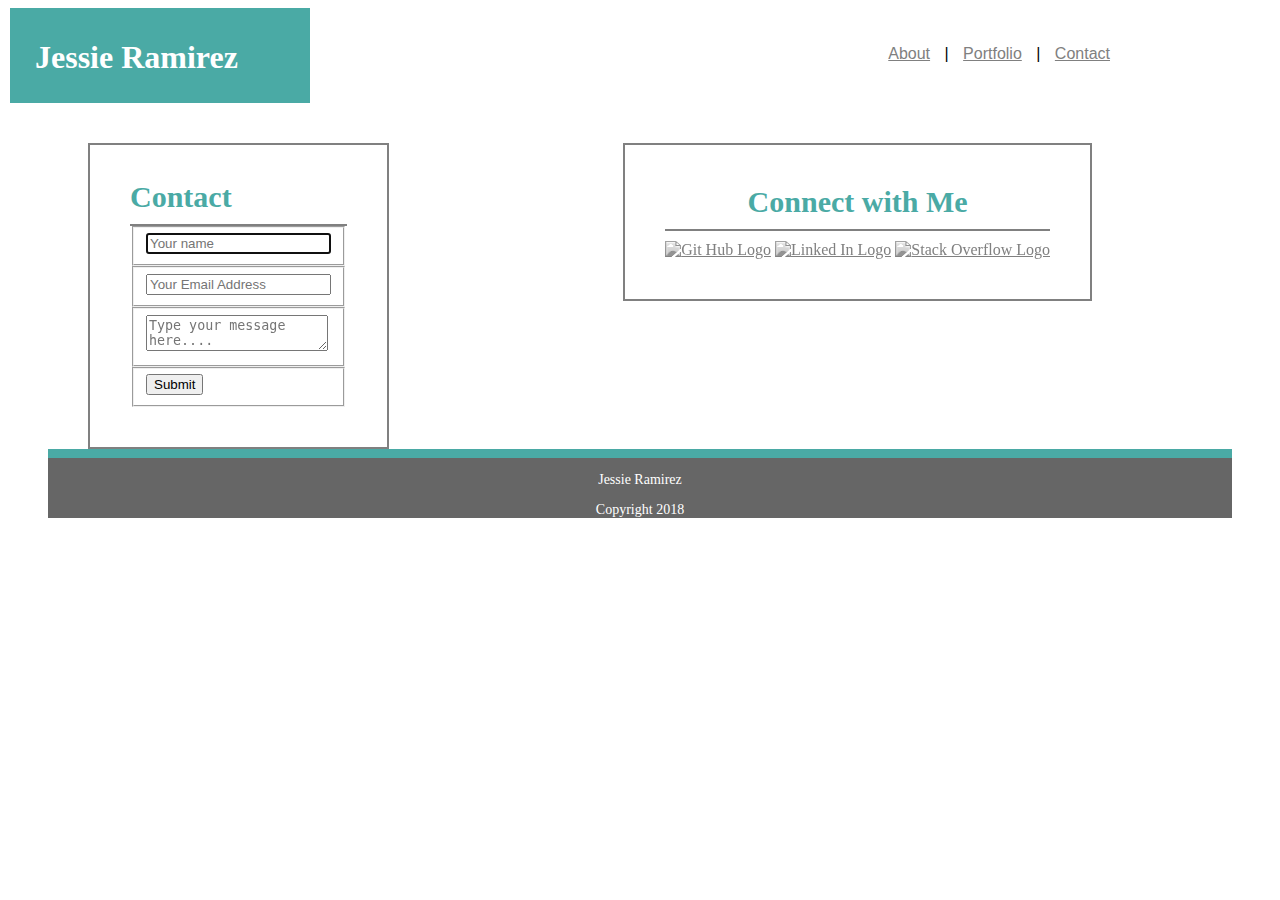
==== contact.html @ dfbb6bd1 "Added HTML to Portfolio and Contacts. Clean up index.html" ====
<!-- Activity 1: Basic HTML Bio -->
<!DOCTYPE html>
<html lang="en-us">

<!-- Unseen Content -->
<head>
  <meta charset="UTF-8">
  <title>Contact (Assignment #1)</title>
  <link rel="stylesheet" type="text/css" href="css/style.css">
</head>

<body>

<!-- Site Header -->
<header>
<div id="title">
  <h1>Jessie Ramirez</h1>
</div>

<!-- Navigation Bar -->
<nav>
<a href="index.html"> About</a>  |
<a href="portfolio.html"> Portfolio</a> |
<a href="contact.html"> Contact</a> 
</div>
</header>

</nav>
<section id="container">
<section id="border">
  <!-- Side Bar -->
<aside>
    <h3>Connect with Me</h3>
    <a href="#"><img class="social-media" src="/Users/jessiebonr/Basic-Portfolio/images/githublogo.png" alt="Git Hub Logo"></a>
    <a href="#"><img class="social-media" src="/Users/jessiebonr/Basic-Portfolio/images/linkedinlogo.png" alt="Linked In Logo"></a>
    <a href="#"><img class="social-media" src="/Users/jessiebonr/Basic-Portfolio/images/overflowlogo.png" alt ="Stack Overflow Logo"></a>
</aside>
    

<!-- Contact Form-->
<div class="container">  

    <h2> Contact </h2>
        <form id="contact" action="" method="post">
  
          <fieldset>
            <input placeholder="Your name" type="text" tabindex="1" required autofocus>
          </fieldset>
          <fieldset>
            <input placeholder="Your Email Address" type="email" tabindex="2" required>
          </fieldset>
          <fieldset>
            <textarea placeholder="Type your message here...." tabindex="5" required></textarea>
          </fieldset>
          <fieldset>
            <button name="submit" type="submit" id="contact-submit" data-submit="...Sending">Submit</button>
          </fieldset>
         
        </form>
      </div>












<footer>
 <p class="footer">Jessie Ramirez</p>
 <p class="footer">Copyright 2018</p>
  
</footer>


</body>
</html>
---- css/style.css ----
/* Header CSS */

#title {
  background-color: #4aaaa5;
  color: white;
  font-family: Georgia, 'Times New Roman', Times, serif;
  padding: 10px 25px 40px 25px;
  margin: 0px 0px 0px 0px;
  width: 250px;
  height: 45px;
  border: none;
  left: -150px;
  position: auto;
  overflow: visible;
  margin-top: auto;
  margin-bottom: auto;
}

header{
  width: 960px;
  font-family: Arial, Helvetica, sans-serif;
  margin: auto;
  position: relative;
}


nav{
  position: absolute;
	right: 0px;
  bottom: 0px;
  border: none;
  padding-bottom: 40px;
}


/* Body CSS */
#container{
  background-image: url(circles-light.png);
  padding: 40px;
}

/* Sidebar CSS */
aside{
  background-color: #ffffff;
  width: 270px;
  float: right;
  text-align: center;
}

/* Section Titles CSS */
h2, h3 {
  background-color: white;
  color: #4aaaa5;
  font-family: Georgia, 'Times New Roman', Times, serif;
  margin-bottom: 0px;
  border-bottom: solid 2px grey;
  padding: 10px 0px 10px 0px;
  font-size: 30px;
}

/* Contact Links CSS */
.social-media{
    width: 60px;
    margin: 10px -10px -10px -10px;
    height: auto;
}

aside, div {
  background-color: white;
  border: 2px solid gray;
  overflow: hidden;
  position: relative;
  width: fit-content;
  padding: 0px 40px 40px 40px;
  margin: 0px 140px 0px 40px;
} 

img {
  -webkit-filter: grayscale(1);
}

img:hover {
  -webkit-filter: none;
  transform: scale(1.2) rotate(720deg);
}


/* About Me CSS */
#bio-image{
  width: 200px;
  float: left;
  margin: 10px;
  -webkit-filter: none;
  transform: none;
}

#about-me{
  width: 650px;
  align: justify;
  line-height: 2;
  text-indent: 50px;
  overflow: visible;
  position: relative;
  padding-left: 25px;
  padding-top: 30px
  font-size: 16px;
}

/* Footer CSS */

.footer{
  text-align: center;
  font-size: 14px;
}
footer{
	background-color: #666666;
	border-top: 9px solid #4aaaa5;
  color: white;
  text-emphasis: none;
  font-family: Georgia, 'Times New Roman', Times, serif;
  text-align: center
}

/* Links CSS */
a{
  border: none;
  padding-right: 10px;
  padding-left: 10px;
  color: grey;
}
a:visited{
  color: #4aaaa5;
}
a:active{
  color: #4aaaa5;
}
a:hover{
  color: grey;
}
p {
  text-align: justify;
  text-align-last: auto;
}

/* Contact Form CSS */



/* Portfolio CSS */
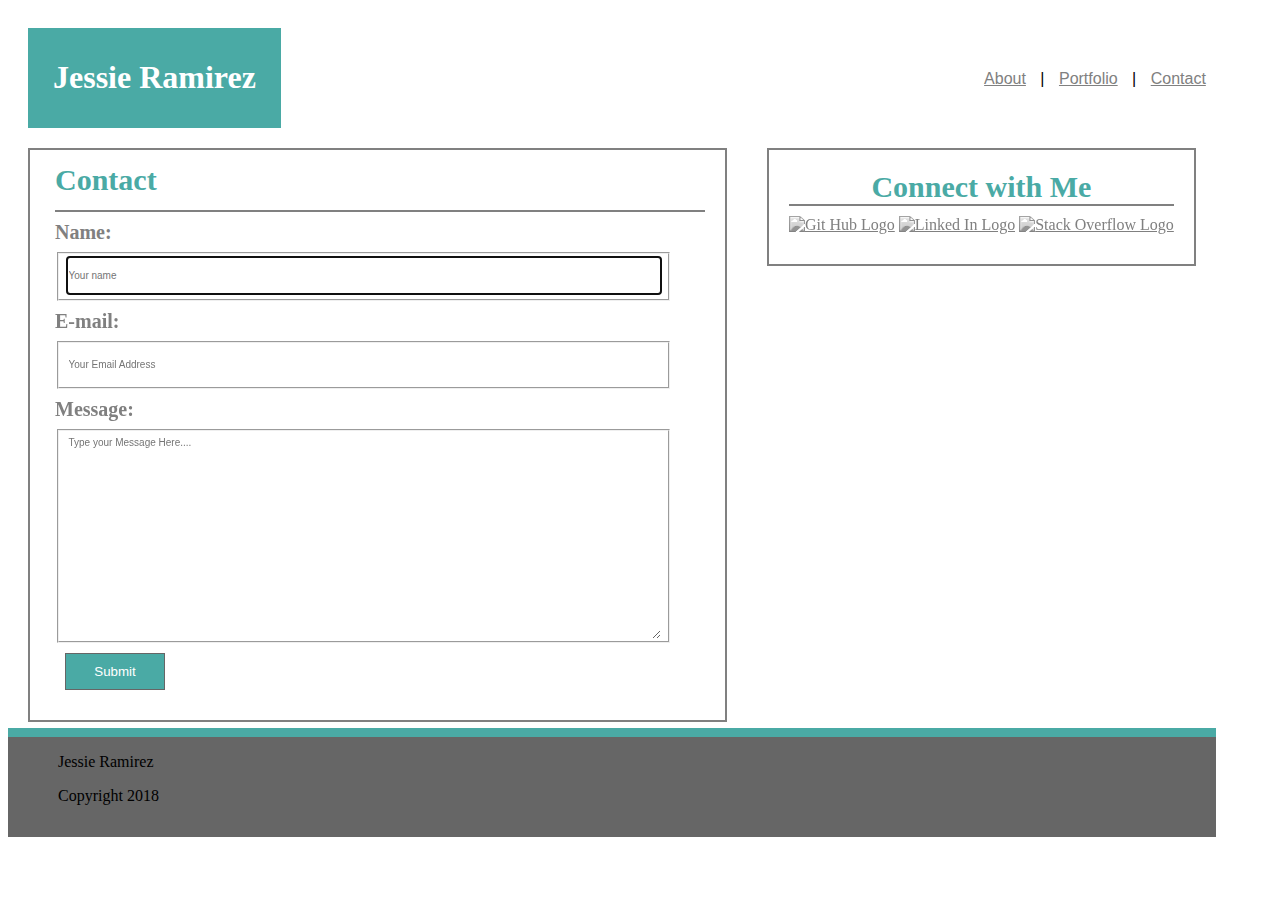
==== commit e3789306: "Rough Draft, Completed all pages" ====
--- a/contact.html
+++ b/contact.html
@@ -1,16 +1,16 @@
+
+
 <!-- Activity 1: Basic HTML Bio -->
 <!DOCTYPE html>
 <html lang="en-us">
-
-<!-- Unseen Content -->
 <head>
   <meta charset="UTF-8">
-  <title>Contact (Assignment #1)</title>
+  <title>Assignment #1</title>
   <link rel="stylesheet" type="text/css" href="css/style.css">
 </head>
 
 <body>
-
+<section class="container">
 <!-- Site Header -->
 <header>
 <div id="title">
@@ -26,38 +26,55 @@
 </header>
 
 </nav>
-<section id="container">
-<section id="border">
+
+<!-- Section 1: Bio -->
+<section class="background">
+<div class="tables" id="about-me">
+<h2>Contact</h2>
+
+<form id="contact" action="" method="post">
+<h5>Name:</h5>
+<fieldset>
+<input placeholder="Your name" type="text" required autofocus>
+</fieldset>
+<h5>E-mail:</h5>
+<fieldset>
+<input placeholder="Your Email Address" type="email" required>
+</fieldset>
+<h5>Message:</h5>
+<fieldset id="message">
+<textarea placeholder="Type your Message Here...." required></textarea>
+</fieldset>
+</form>  
+<button type="button">Submit</button>
+
+
+
+
+
+</div>
+</div>
+
   <!-- Side Bar -->
-<aside>
+<aside class="tables">
     <h3>Connect with Me</h3>
     <a href="#"><img class="social-media" src="/Users/jessiebonr/Basic-Portfolio/images/githublogo.png" alt="Git Hub Logo"></a>
     <a href="#"><img class="social-media" src="/Users/jessiebonr/Basic-Portfolio/images/linkedinlogo.png" alt="Linked In Logo"></a>
     <a href="#"><img class="social-media" src="/Users/jessiebonr/Basic-Portfolio/images/overflowlogo.png" alt ="Stack Overflow Logo"></a>
 </aside>
-    
+</section>
 
-<!-- Contact Form-->
-<div class="container">  
 
-    <h2> Contact </h2>
-        <form id="contact" action="" method="post">
+<!-- Footer  -->
+<footer>
+ <p class="footer">Jessie Ramirez</p>
+ <p class="footer">Copyright 2018</p>
   
-          <fieldset>
-            <input placeholder="Your name" type="text" tabindex="1" required autofocus>
-          </fieldset>
-          <fieldset>
-            <input placeholder="Your Email Address" type="email" tabindex="2" required>
-          </fieldset>
-          <fieldset>
-            <textarea placeholder="Type your message here...." tabindex="5" required></textarea>
-          </fieldset>
-          <fieldset>
-            <button name="submit" type="submit" id="contact-submit" data-submit="...Sending">Submit</button>
-          </fieldset>
-         
-        </form>
-      </div>
+</footer>
+
+
+</body>
+</html>  
 
 
 
@@ -67,15 +84,3 @@
 
 
 
-
-
-
-<footer>
- <p class="footer">Jessie Ramirez</p>
- <p class="footer">Copyright 2018</p>
-  
-</footer>
-
-
-</body>
-</html>--- a/css/style.css
+++ b/css/style.css
@@ -1,125 +1,88 @@
 /* Header CSS */
-
-#title {
+#title{
   background-color: #4aaaa5;
   color: white;
   font-family: Georgia, 'Times New Roman', Times, serif;
-  padding: 10px 25px 40px 25px;
-  margin: 0px 0px 0px 0px;
-  width: 250px;
-  height: 45px;
-  border: none;
-  left: -150px;
-  position: auto;
-  overflow: visible;
-  margin-top: auto;
+  padding: 10px 25px 10px 25px;
   margin-bottom: auto;
 }
 
 header{
-  width: 960px;
   font-family: Arial, Helvetica, sans-serif;
-  margin: auto;
   position: relative;
 }
-
 
 nav{
   position: absolute;
-	right: 0px;
+  right: 0px;
   bottom: 0px;
   border: none;
   padding-bottom: 40px;
 }
 
 
+
 /* Body CSS */
-#container{
+.background{
   background-image: url(circles-light.png);
-  padding: 40px;
-}
-
-/* Sidebar CSS */
+  height: 600px;
+  width: 100%;
+  position: relative;
+}
+.container{
+  position: absolute;
+}
+
+
+
+/*SideNav and Tables CSS*/
 aside{
-  background-color: #ffffff;
-  width: 270px;
-  float: right;
+  width: 33.3%;
+  float: left;
   text-align: center;
-}
-
-/* Section Titles CSS */
+  margin: 10px;
+}
+
+aside, .tables{
+  border: 2px solid gray;  
+} 
+
+div, .tables{
+  background-color: white;
+  width: fit-content;
+  padding: 20px;
+  margin: 20px;
+}
+
+
+
+/*Text Element CSS*/
 h2, h3 {
-  background-color: white;
   color: #4aaaa5;
   font-family: Georgia, 'Times New Roman', Times, serif;
-  margin-bottom: 0px;
   border-bottom: solid 2px grey;
-  padding: 10px 0px 10px 0px;
   font-size: 30px;
-}
-
-/* Contact Links CSS */
-.social-media{
-    width: 60px;
-    margin: 10px -10px -10px -10px;
-    height: auto;
-}
-
-aside, div {
-  background-color: white;
-  border: 2px solid gray;
-  overflow: hidden;
-  position: relative;
-  width: fit-content;
-  padding: 0px 40px 40px 40px;
-  margin: 0px 140px 0px 40px;
-} 
-
-img {
-  -webkit-filter: grayscale(1);
-}
-
-img:hover {
-  -webkit-filter: none;
-  transform: scale(1.2) rotate(720deg);
-}
-
-
-/* About Me CSS */
-#bio-image{
-  width: 200px;
-  float: left;
-  margin: 10px;
-  -webkit-filter: none;
-  transform: none;
-}
-
-#about-me{
-  width: 650px;
-  align: justify;
-  line-height: 2;
+  margin:0;
+}
+h4{
+  color: #fff;
+  padding: 40px;
+}
+
+h5{
+  font-size: 20px;
+  text-align: left;
+  margin: 0;
+  color: grey;
+}
+
+p {
+  text-align: justify;
+  text-align-last: auto;
   text-indent: 50px;
-  overflow: visible;
-  position: relative;
-  padding-left: 25px;
-  padding-top: 30px
-  font-size: 16px;
-}
-
-/* Footer CSS */
-
-.footer{
-  text-align: center;
-  font-size: 14px;
-}
-footer{
-	background-color: #666666;
-	border-top: 9px solid #4aaaa5;
-  color: white;
-  text-emphasis: none;
-  font-family: Georgia, 'Times New Roman', Times, serif;
-  text-align: center
-}
+}
+
+
 
 /* Links CSS */
 a{
@@ -131,19 +94,173 @@
 a:visited{
   color: #4aaaa5;
 }
-a:active{
+a:hover{
+  color:grey;
+}
+
+
+
+/*Images CSS*/
+.social-media{
+    width: 60px;
+    margin: 10px -10px;
+    -webkit-filter: grayscale(1);
+}
+  
+img:hover {
+  -webkit-filter: none;
+  -webkit-transition: all 0.5s ease;
+  -moz-transition: all 0.5s ease;
+  -o-transition: all 0.5s ease;
+   -ms-transition: all 0.5s ease;
+  transition: all 0.5s ease;
+}
+
+img:hover {
+border-radius: 50%;
+-webkit-transform: rotate(360deg);
+-moz-transform: rotate(360deg);
+-o-transform: rotate(360deg);
+-ms-transform: rotate(360deg);
+transform: rotate(360deg);
+-webkit-filter: grayscale(1);
+
+      }
+
+#bio-image{
+  width: 200px;
+  float: left;
+  margin: 10px;
+  border-radius: 0;
+  -webkit-filter: none;
+  transform: none;
+  -webkit-filter: none;
+  -webkit-transition: none;
+  -moz-transition: none;
+  -o-transition: none;
+   -ms-transition: none;
+  transition: none;
+}
+}
+
+/* Footer CSS */
+.footer{
+  text-align: center;
+  font-size: 14px;
+  font-family: Georgia, 'Times New Roman', Times, serif;
+  color: white;
+}
+
+footer{
+  height: 100px;
+  background-color: #666666;
+  border-top: 9px solid #4aaaa5;
+}
+
+
+
+/* About Me CSS */
+#about-me{
+  width: 650px;
+  line-height: 2;
+  overflow: visible;
+  padding-left: 25px;
+  padding-top: 0px;
+  font-size: 14px;
+  float: left;
+}
+
+
+/*Portfolio CSS*/
+#folio-content{
+  width: 800px;
+  height: 370px;
+  background-color: transparent;
+}
+
+.morph{
+  float: left;
+  width: 150px;
+  height: 150px;
+  margin: 10px;
+  padding: 10px;
+  overflow: visible;
+  background:  #4aaaa5;
+}
+
+.morph {
+  -webkit-transition: all 0.5s ease;
+     -moz-transition: all 0.5s ease;
+       -o-transition: all 0.5s ease;
+      -ms-transition: all 0.5s ease;
+          transition: all 0.5s ease;
+}
+ 
+.morph:hover {
+  border-radius: 50%;
+  -webkit-transform: rotate(360deg);
+     -moz-transform: rotate(360deg);
+       -o-transform: rotate(360deg);
+      -ms-transform: rotate(360deg);
+          transform: rotate(360deg);
+}
+
+#hidden{
+  visibility: hidden;
+}
+
+
+
+
+
+
+
+
+
+
+
+
+
+
+/* Contact Form CSS */
+
+
+input, textarea, fieldset{
   color: #4aaaa5;
-}
-a:hover{
-  color: grey;
-}
-p {
-  text-align: justify;
-  text-align-last: auto;
-}
-
-/* Contact Form CSS */
-
-
-
-/* Portfolio CSS */+  font-family: Arial, Helvetica, sans-serif;
+  height: 35px;
+  width: 590px;
+  font-size: 10px;
+}
+
+button{
+  border: solid 1px #666;
+  color: #fff;
+  background: #4aaaa5;
+  width: 100px;
+  height 35px;
+  padding: 10px;
+  margin: 10px;
+}
+
+
+#message{
+  width: 500px;
+  height: 200px;
+
+}
+
+textarea{
+  width: 590px;
+  height: 200px; 
+  border: hidden;
+
+}
+
+input{
+  border: none;
+}
+
+
+
+
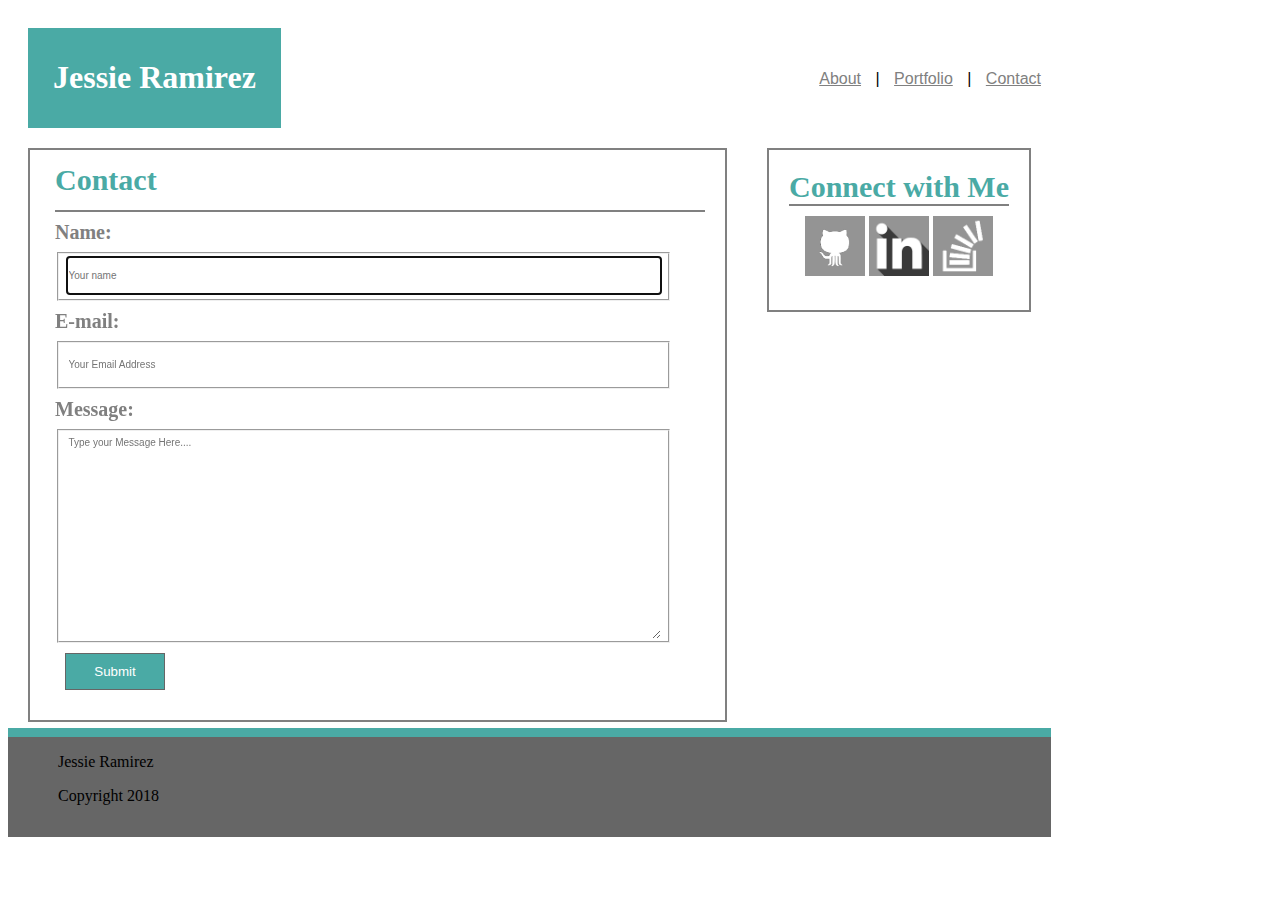
==== commit d708aaa0: "Updated Contact Links" ====
--- a/contact.html
+++ b/contact.html
@@ -58,20 +58,20 @@
   <!-- Side Bar -->
 <aside class="tables">
     <h3>Connect with Me</h3>
-    <a href="#"><img class="social-media" src="/Users/jessiebonr/Basic-Portfolio/images/githublogo.png" alt="Git Hub Logo"></a>
-    <a href="#"><img class="social-media" src="/Users/jessiebonr/Basic-Portfolio/images/linkedinlogo.png" alt="Linked In Logo"></a>
-    <a href="#"><img class="social-media" src="/Users/jessiebonr/Basic-Portfolio/images/overflowlogo.png" alt ="Stack Overflow Logo"></a>
+    <a href="#"><img class="social-media" src="images/githublogo.png" alt="Git Hub Logo"></a>
+    <a href="#"><img class="social-media" src="images/linkedinlogo.png" alt="Linked In Logo"></a>
+    <a href="#"><img class="social-media" src="images/overflowlogo.png" alt ="Stack Overflow Logo"></a>
 </aside>
 </section>
 
 
 <!-- Footer  -->
+<section id="footer">
 <footer>
  <p class="footer">Jessie Ramirez</p>
- <p class="footer">Copyright 2018</p>
-  
+ <p class="footer">Copyright 2018</p> 
 </footer>
-
+</section>
 
 </body>
 </html>  
